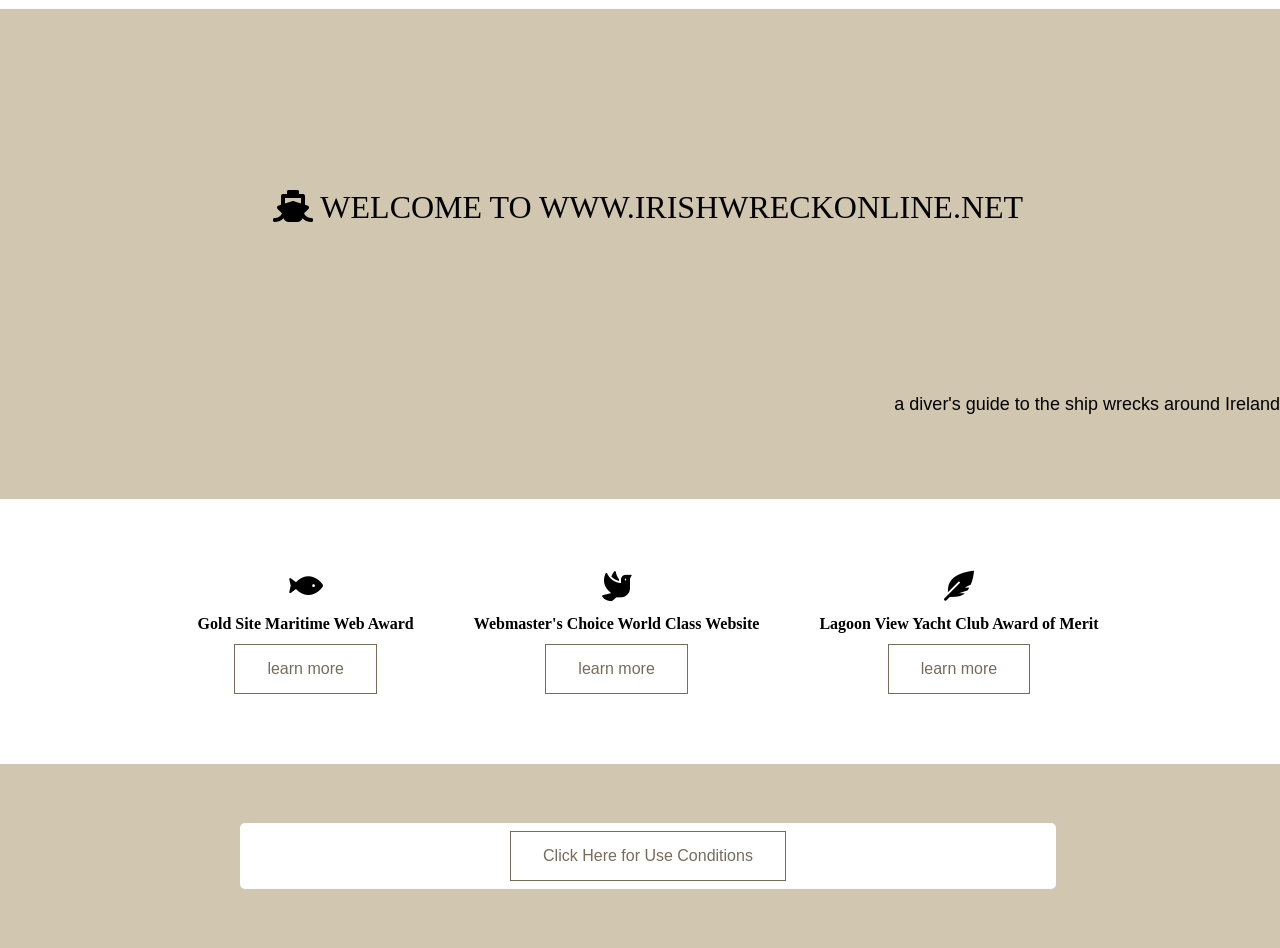
==== index.html @ 474a58c1 "Rename final to index.html" ====
<!DOCTYPE html>
<html lang="en">
    <head> 
        <title>Irish Shipwrecks</title>
        <link rel="stylesheet" href="styles.css">
        <link rel="stylesheet" href="https://cdnjs.cloudflare.com/ajax/libs/font-awesome/5.12.1/css/all.min.css">
        
    </head>

    <body>
        <div class="grid-container">
             <div class="grid-item">
                <header id="welcome">  
                    <i class="fas fa-ship"></i>
                    WELCOME TO WWW.IRISHWRECKONLINE.NET
                </header>
                <p id="p">
                 a diver's guide to the ship wrecks around Ireland
                </p>
    
            </div>
            <div class="grid-item1">
              <div class= "midflex">
                <div class="miditem">
                  <i class="fas fa-fish"></i>
                  <h1 class="awards">
                    Gold Site Maritime Web Award 
                  </h1>
              
                 
                <button class="button">learn more</button>

                </div>
                <div class="miditem">
                  <i class="fas fa-dove"></i>
                  <h1 class="awards">
                    Webmaster's Choice World Class Website 
                  </h1>
               
                 
                  <button class="button">learn more</button>

                </div>
                <div class="miditem">
                  <i class="fas fa-feather-alt"></i>
                  
                  <h1 class="awards">
                    Lagoon View Yacht Club Award of Merit 
                  </h1>
                 
                 
                  <button class="button">learn more</button>

                </div>
              </div>

            </div>
     <div class="grid-item2">
                <div class="container">
                    <div class="container-item">
                        <footer>
                            <button class="button" onclick="window.location.href = 'page2.html';">Click Here for Use Conditions</button>
                        </footer>
               
            </div>         
            </div>
    </body>
    </html>
---- styles.css ----
#welcome{
    font-size: xx-large; 
    text-align: center;
    margin: 10pc;
    border: black; 
    border-width: 200px;
    
}
#p{
    font-size: large; 
    text-align: right; 
    font-family: Arial,Helvetica Neue,Helvetica,sans-serif; 

    
}

p{
  font-family: Arial,Helvetica Neue,Helvetica,sans-serif; 
  padding: .5pc;

}
ul{
  font-family: Arial,Helvetica Neue,Helvetica,sans-serif; 
  padding: .5pc;

}
li{
  font-family: Arial,Helvetica Neue,Helvetica,sans-serif; 
  padding: .5pc;

}
.awards{
    font-size: medium;
}

#link{
    color: rgb(119, 108, 92); 
    text-align: center;
}

li{
  text-align: left;
}
.grid-container{
    display: grid; 
    grid-template-rows: repeat (auto-fill,minmax( 1fr 1fr .2fr));
    height: 100vh; 
    justify-items: center;
    width: 100vw;
    }

.grid-item {
    background-color: rgb(209, 198, 175); 
    border: 1px solid white;
    padding: 20px;
    font-size: 30px;
    justify-items: center;
    width: 100%;

    }


.grid-item1{
    background-color: white;
    border: 1px solid white;
    padding: 20px;
    font-size: 30px;
    text-align: center;
    justify-items: center;
    width: 100%;

}

.grid-item2 {
  display: flex;
  flex-flow: wrap;
  background-color: rgb(209, 198, 175); 
  
  padding: 20px;
  font-size: 30px;
  justify-content: center;
  width: 100%;
  height: 100%;
  align-items:center;


}
.icon{
    position: relative; 
    float: left; 
}
ul {
    margin: 0;
    padding-left: 0;
    list-style: none;
    text-align: right;
  }

.container{
    display: flex; 
    flex-flow: wrap;
    justify-content: center;
    flex-direction: column;
    border-radius: 5px;
    background-color: white;
    padding: 8px;
    width: 800px;
}

.container-item{
    display: flex; 
    flex-flow: wrap;
    align-items: center;
    text-align: center;
    justify-content: center;
    vertical-align: middle;
   
}
   
  }

  #box{
      width: 100% 
  }

  .midflex{
      height: 100%; 
      display: flex; 
      flex-flow: wrap;
      justify-content: center; 
      align-items: center;

  }

  .miditem{
      padding: 30px; 
      
  }

  h1{
      font-size: 30px; 
      padding: 0; 
  }
  p{
      font-size: 15px; 
  }

  .button{
    background-color: white; 
    border: thin solid rgb(119, 108, 92);
    color: rgb(119, 108, 92);
    padding: 15px 32px;
    text-align: center;
    text-decoration: none;
    display: inline-block;
    font-size: 16px;
  }
.button:hover{
  color: black ;
}
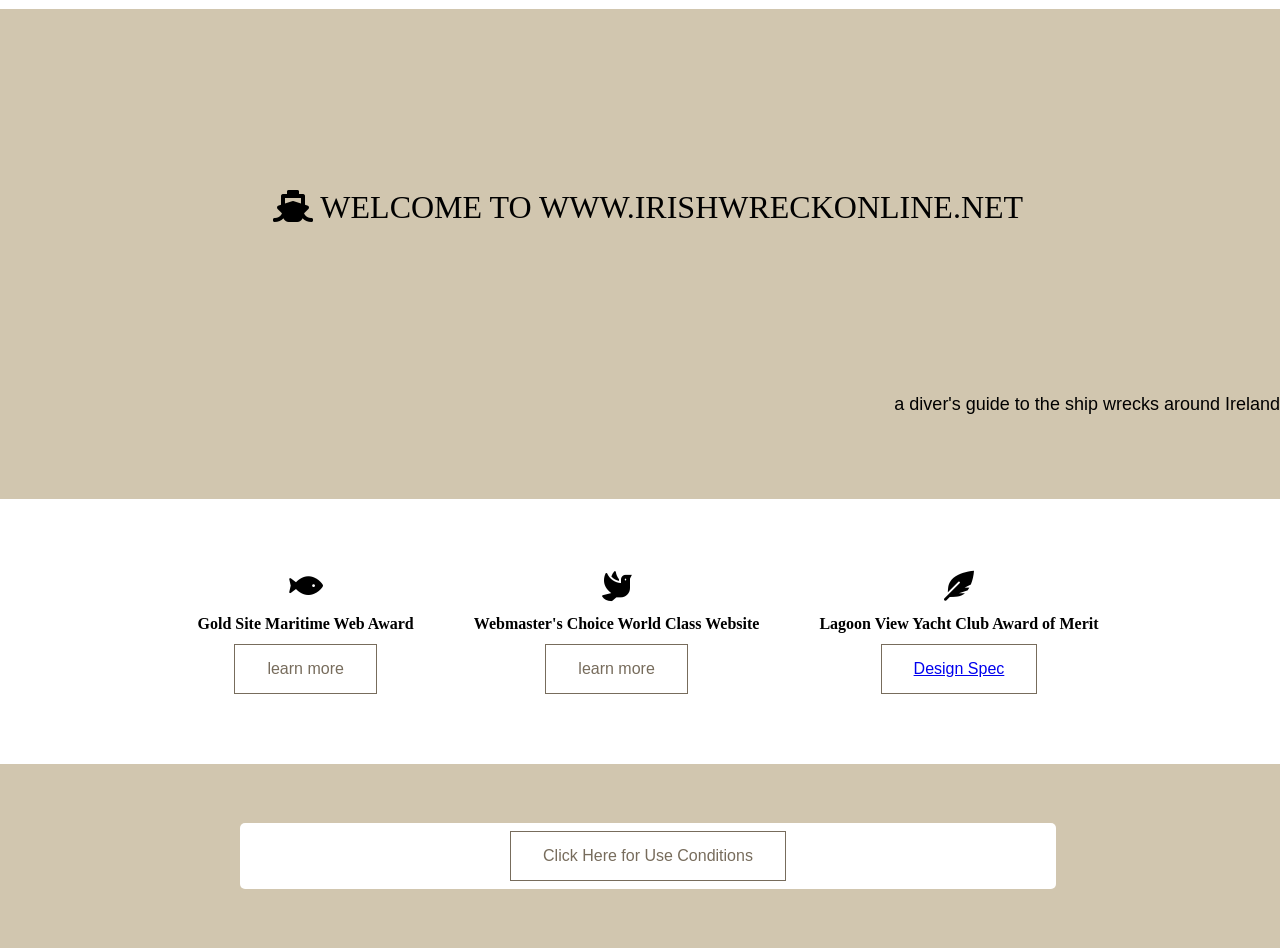
==== commit 84228d6e: "Update index.html" ====
--- a/index.html
+++ b/index.html
@@ -49,7 +49,7 @@
                   </h1>
                  
                  
-                  <button class="button">learn more</button>
+                  <button class="button"><a href="design palette; comp126">Design Spec</a></button>
 
                 </div>
               </div>
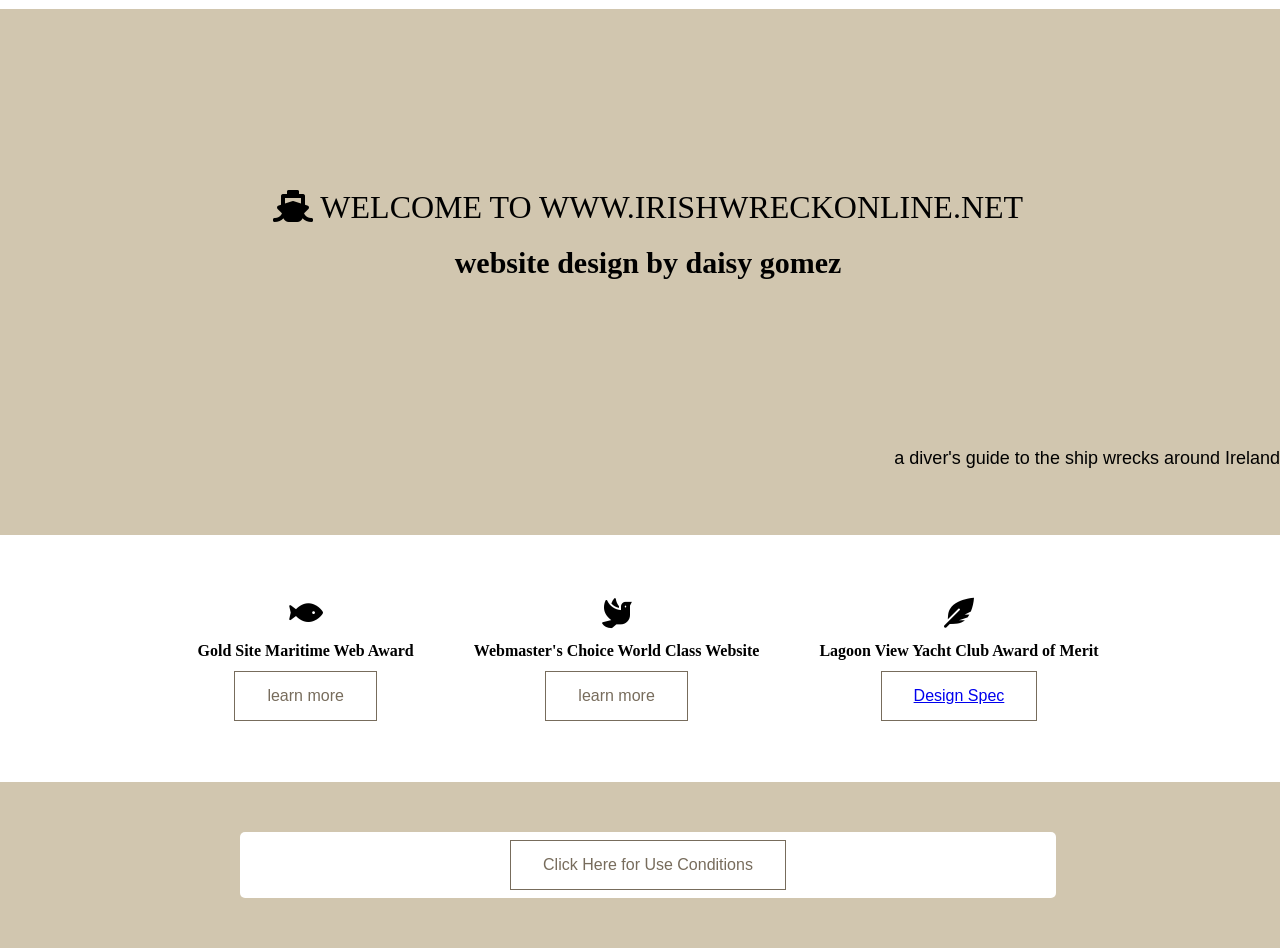
==== commit 44236544: "Update index.html" ====
--- a/index.html
+++ b/index.html
@@ -13,6 +13,9 @@
                 <header id="welcome">  
                     <i class="fas fa-ship"></i>
                     WELCOME TO WWW.IRISHWRECKONLINE.NET
+                 <h1 id="credit">
+                    website design by daisy gomez
+                  </h1>
                 </header>
                 <p id="p">
                  a diver's guide to the ship wrecks around Ireland
@@ -49,7 +52,9 @@
                   </h1>
                  
                  
-                  <button class="button"><a href="design palette; comp126">Design Spec</a></button>
+                  <button class="button">
+                    <a href="designspec.pdf">Design Spec</a>
+                  </button>
 
                 </div>
               </div>
@@ -68,3 +73,5 @@
     </html>
 
 
+
+
